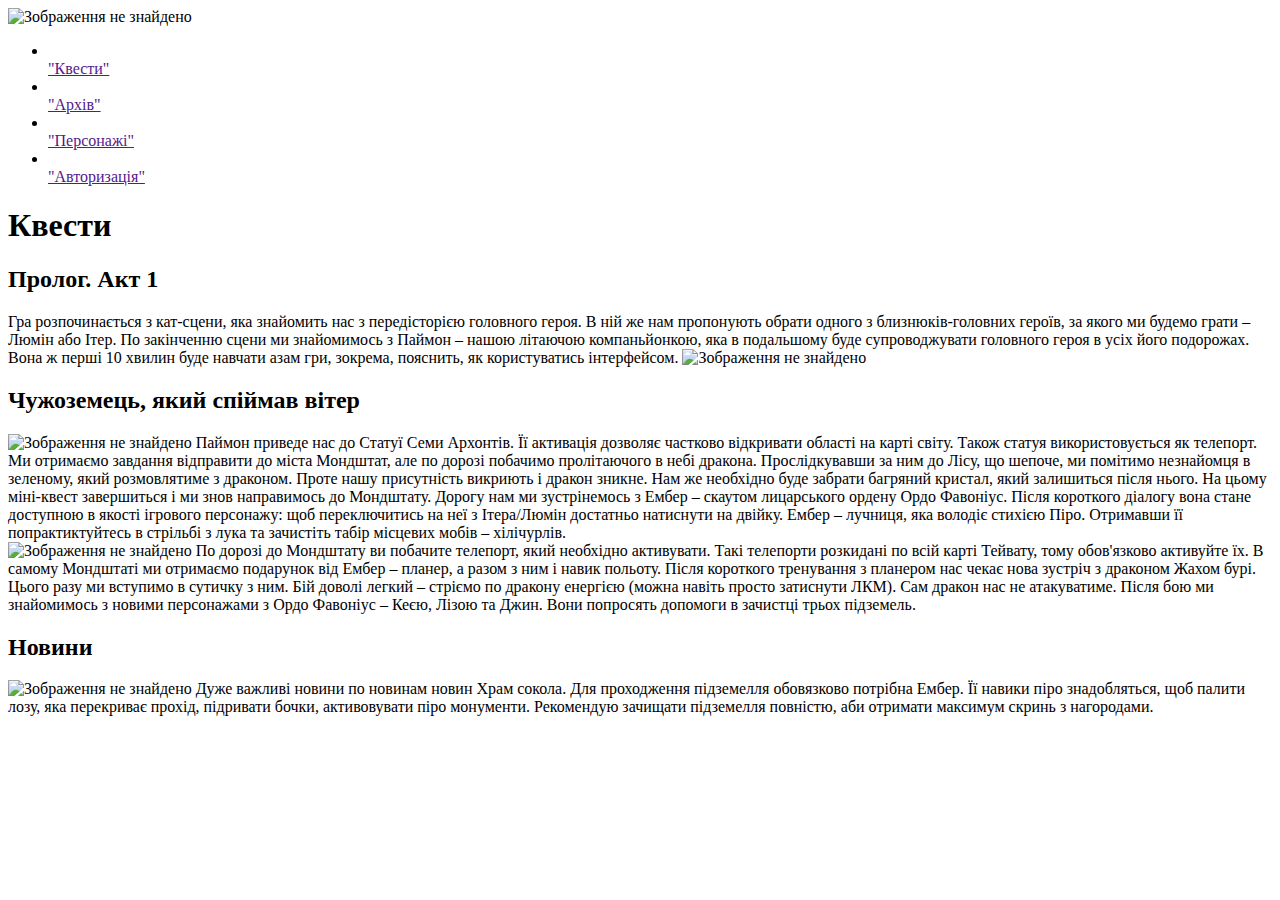
==== index.html @ c7857860 "Add files via upload" ====
<!DOCTYPE html>
<html lang="uk">
<head>
	<meta charset="UTF-8">
	<meta name="viewport" content="width=device-width, initial-scale=1.0">
	<link rel="stylesheet" type="text/css" href="/project/www/css/Genshin.css">
	<script src="https://cdnjs.cloudflare.com/ajax/libs/prefixfree/1.0.7/prefixfree.min.js"></script>
	<title>Document</title>
</head>
<body>
	<header>
		<img class="logo" src="/project/www/img/logo.png" alt="Зображення не знайдено">
		<div class="navigation">
		<ul>
			<li class="item1">
				<a href="">
				<i class="icons"></i><br>
				"Квести"
				</a>
			</li>
			<li class="item2"><a href="">
				<i class="icons"></i><br>
			"Архів"</a></li>
			<li class="item3"><a href="">
			<i class="icons"></i><br>"Персонажі"</a></li>
			<li class="item4"><a href="">
				<i class="icons"></i><br>"Авторизація"</a></li>
		</ul>
		</div>
	</header>
	<div class="global">
	<div class="content">
		<h1>Квести</h1>
		
		<article>
			<h2>Пролог. Акт 1</h2>
			Гра розпочинається з кат-сцени, яка знайомить нас з передісторією головного героя. В ній же нам пропонують обрати одного з близнюків-головних героїв, за якого ми будемо грати – Люмін або Ітер.
По закінченню сцени ми знайомимось з Паймон – нашою літаючою компаньйонкою, яка в подальшому буде супроводжувати головного героя в усіх його подорожах. Вона ж перші 10 хвилин буде навчати азам гри, зокрема, пояснить, як користуватись інтерфейсом. 
		<img src="/project/www/img/diluk.jpg"  class="screenshots"  alt="Зображення не знайдено" >
		</article>

		
		
		<article>
			<h2>Чужоземець, який спіймав вітер</h2>
<img src="/project/www/img/diluk.jpg"  class="screenshots"  alt="Зображення не знайдено">
			Паймон приведе нас до Статуї Семи Архонтів. Її активація дозволяє частково відкривати області на карті світу. Також статуя використовується як телепорт.
Ми отримаємо завдання відправити до міста Мондштат, але по дорозі побачимо пролітаючого в небі дракона. Прослідкувавши за ним до Лісу, що шепоче, ми помітимо незнайомця в зеленому, який розмовлятиме з драконом. Проте нашу присутність викриють і дракон зникне. Нам же необхідно буде забрати багряний кристал, який залишиться після нього. На цьому міні-квест завершиться і ми знов направимось до Мондштату.
Дорогу нам ми зустрінемось з Ембер – скаутом лицарського ордену Ордо Фавоніус. Після короткого діалогу вона стане доступною в якості ігрового персонажу: щоб переключитись на неї з Ітера/Люмін достатньо натиснути на двійку.
Ембер – лучниця, яка володіє стихією Піро. Отримавши її попрактиктуйтесь в стрільбі з лука та зачистіть табір місцевих мобів – хілічурлів.
<br>

<img src="/project/www/img/diluk.jpg"  class="screenshots"  alt="Зображення не знайдено">
	По дорозі до Мондштату ви побачите телепорт, який необхідно активувати. Такі телепорти розкидані по всій карті Тейвату, тому обов'язково активуйте їх.
В самому Мондштаті ми отримаємо подарунок від Ембер – планер, а разом з ним і навик польоту. Після короткого тренування з планером нас чекає нова зустріч з драконом Жахом бурі. Цього разу ми вступимо в сутичку з ним. Бій доволі легкий – стріємо по дракону енергією (можна навіть просто затиснути ЛКМ). Сам дракон нас не атакуватиме.
Після бою ми знайомимось з новими персонажами з Ордо Фавоніус – Кеєю, Лізою та Джин. Вони попросять допомоги в зачистці трьох підземель.</article>
	</div>
<aside>
	<div class="news">
		
		
		<article>
			<h2>Новини</h2>
		<img src="/project/www/img/diluk.jpg"  class="img_news"  alt="Зображення не знайдено">
		Дуже важливі новини по новинам новин
		Храм сокола. Для проходження підземелля обовязково потрібна Ембер. Її навики піро знадобляться, щоб палити лозу, яка перекриває прохід, підривати бочки, активовувати піро монументи. Рекомендую зачищати підземелля повністю, аби отримати максимум скринь з нагородами.</article>	

	</div>
</aside>
</div>
</body>
</html>
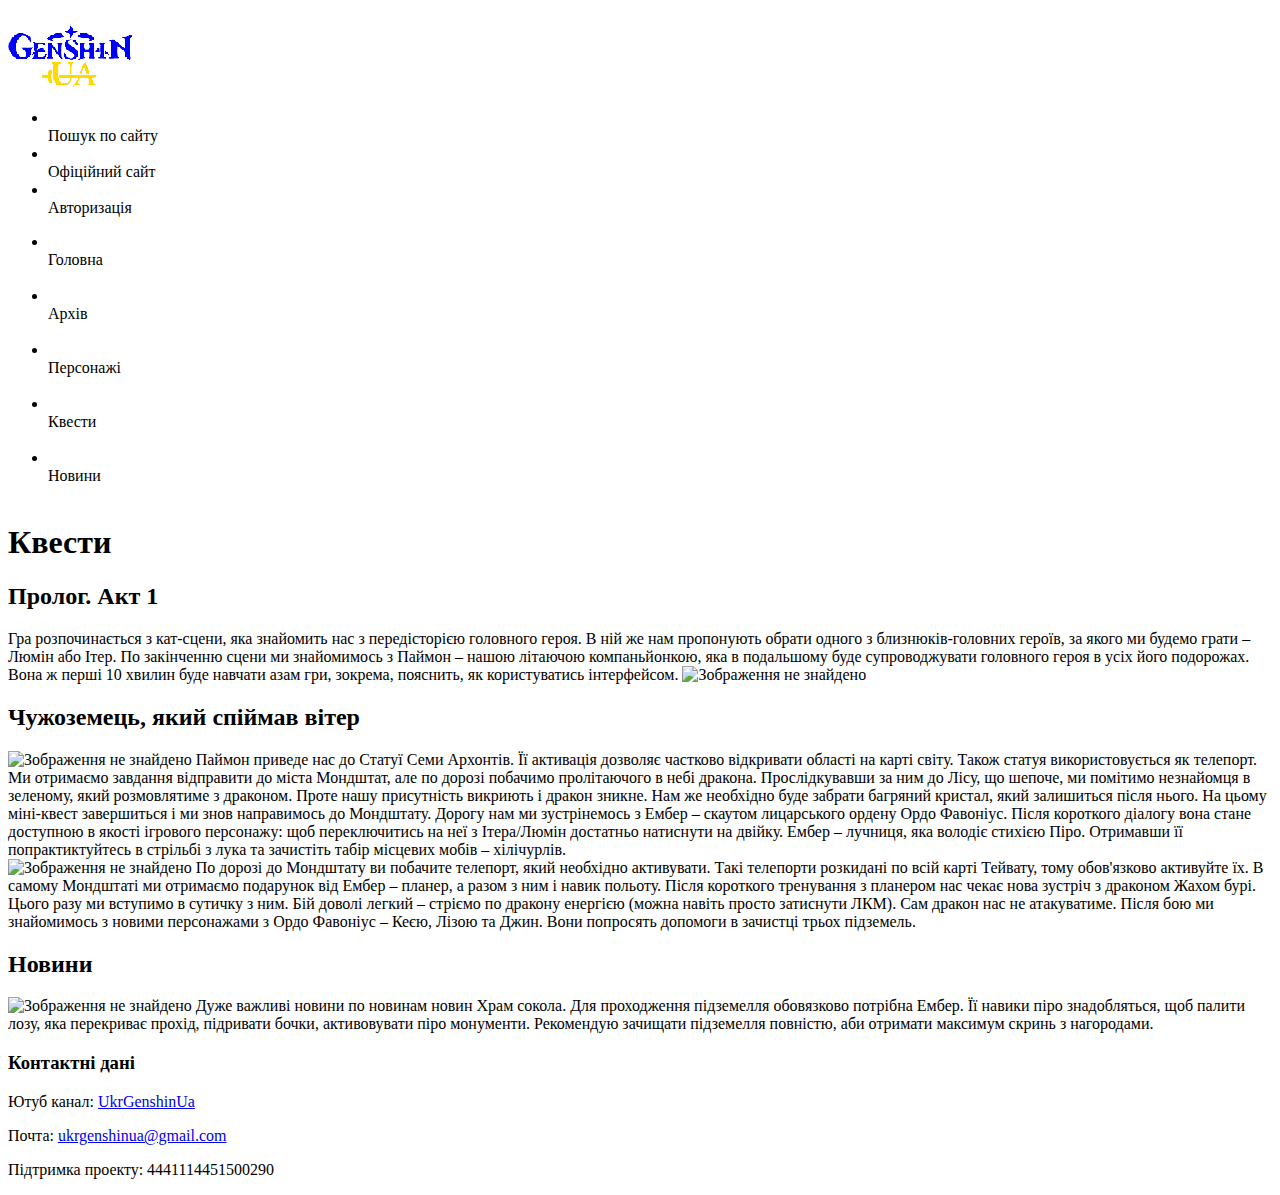
==== commit 2f7f520c: "Rename index2.html to index.html" ====
--- a/index.html
+++ b/index.html
@@ -1,41 +1,45 @@
 <!DOCTYPE html>
-<html lang="uk">
+<html lang="en">
 <head>
 	<meta charset="UTF-8">
 	<meta name="viewport" content="width=device-width, initial-scale=1.0">
-	<link rel="stylesheet" type="text/css" href="/project/www/css/Genshin.css">
-	<script src="https://cdnjs.cloudflare.com/ajax/libs/prefixfree/1.0.7/prefixfree.min.js"></script>
-	<title>Document</title>
+	<title>UkrGenshin</title>
+	<link rel="stylesheet" href="css/styles.css">
+	<link rel="shortcut icon" href="img/logo.png" type="image/png">
+<script src="https://ajax.googleapis.com/ajax/libs/jquery/3.6.0/jquery.min.js"></script>
+	  <script src="https://cdnjs.cloudflare.com/ajax/libs/jquery/2.2.2/jquery.min.js"></script>
 </head>
 <body>
 	<header>
-		<img class="logo" src="/project/www/img/logo.png" alt="Зображення не знайдено">
-		<div class="navigation">
-		<ul>
-			<li class="item1">
-				<a href="">
-				<i class="icons"></i><br>
-				"Квести"
-				</a>
-			</li>
-			<li class="item2"><a href="">
-				<i class="icons"></i><br>
-			"Архів"</a></li>
-			<li class="item3"><a href="">
-			<i class="icons"></i><br>"Персонажі"</a></li>
-			<li class="item4"><a href="">
-				<i class="icons"></i><br>"Авторизація"</a></li>
-		</ul>
-		</div>
+				<div class="nav-toggle"><span></span></div>
+				<div class="menu-toggle"></div>
+		<nav class="navigation">
+			<img class="logo" src="img/logo.png" alt="Img not found">
+			<ul class="navigation__ul" id="menu">
+				<li><i class="icon"></i><br>Пошук по сайту</li>
+				<li><i class="icon"></i><br>Офіційний сайт</li>
+				<li><i class="icon"></i><br>Авторизація</li>
+			</ul>
+
+		</nav>
 	</header>
 	<div class="global">
-	<div class="content">
-		<h1>Квести</h1>
+			
+				<ul id="main-menu">
+				<li><i class="icon"></i><br>Головна</li><br>
+				<li><i class="icon"></i><br>Архів</li><br>
+				<li><i class="icon"></i><br>Персонажі</li><br>
+				<li><i class="icon"></i><br>Квести</li><br>
+				<li><i class="icon"></i><br>Новини</li><br>
+			</ul>
+			
+	<main>
+<h1>Квести</h1>
 		
 		<article>
 			<h2>Пролог. Акт 1</h2>
 			Гра розпочинається з кат-сцени, яка знайомить нас з передісторією головного героя. В ній же нам пропонують обрати одного з близнюків-головних героїв, за якого ми будемо грати – Люмін або Ітер.
-По закінченню сцени ми знайомимось з Паймон – нашою літаючою компаньйонкою, яка в подальшому буде супроводжувати головного героя в усіх його подорожах. Вона ж перші 10 хвилин буде навчати азам гри, зокрема, пояснить, як користуватись інтерфейсом. 
+			По закінченню сцени ми знайомимось з Паймон – нашою літаючою компаньйонкою, яка в подальшому буде супроводжувати головного героя в усіх його подорожах. Вона ж перші 10 хвилин буде навчати азам гри, зокрема, пояснить, як користуватись інтерфейсом. 
 		<img src="/project/www/img/diluk.jpg"  class="screenshots"  alt="Зображення не знайдено" >
 		</article>
 
@@ -45,28 +49,69 @@
 			<h2>Чужоземець, який спіймав вітер</h2>
 <img src="/project/www/img/diluk.jpg"  class="screenshots"  alt="Зображення не знайдено">
 			Паймон приведе нас до Статуї Семи Архонтів. Її активація дозволяє частково відкривати області на карті світу. Також статуя використовується як телепорт.
-Ми отримаємо завдання відправити до міста Мондштат, але по дорозі побачимо пролітаючого в небі дракона. Прослідкувавши за ним до Лісу, що шепоче, ми помітимо незнайомця в зеленому, який розмовлятиме з драконом. Проте нашу присутність викриють і дракон зникне. Нам же необхідно буде забрати багряний кристал, який залишиться після нього. На цьому міні-квест завершиться і ми знов направимось до Мондштату.
-Дорогу нам ми зустрінемось з Ембер – скаутом лицарського ордену Ордо Фавоніус. Після короткого діалогу вона стане доступною в якості ігрового персонажу: щоб переключитись на неї з Ітера/Люмін достатньо натиснути на двійку.
-Ембер – лучниця, яка володіє стихією Піро. Отримавши її попрактиктуйтесь в стрільбі з лука та зачистіть табір місцевих мобів – хілічурлів.
+			Ми отримаємо завдання відправити до міста Мондштат, але по дорозі побачимо пролітаючого в небі дракона. Прослідкувавши за ним до Лісу, що шепоче, ми помітимо незнайомця в зеленому, який розмовлятиме з драконом. Проте нашу присутність викриють і дракон зникне. Нам же необхідно буде забрати багряний кристал, який залишиться після нього. На цьому міні-квест завершиться і ми знов направимось до Мондштату.
+			Дорогу нам ми зустрінемось з Ембер – скаутом лицарського ордену Ордо Фавоніус. Після короткого діалогу вона стане доступною в якості ігрового персонажу: щоб переключитись на неї з Ітера/Люмін достатньо натиснути на двійку.
+			Ембер – лучниця, яка володіє стихією Піро. Отримавши її попрактиктуйтесь в стрільбі з лука та зачистіть табір місцевих мобів – хілічурлів.
 <br>
 
 <img src="/project/www/img/diluk.jpg"  class="screenshots"  alt="Зображення не знайдено">
 	По дорозі до Мондштату ви побачите телепорт, який необхідно активувати. Такі телепорти розкидані по всій карті Тейвату, тому обов'язково активуйте їх.
 В самому Мондштаті ми отримаємо подарунок від Ембер – планер, а разом з ним і навик польоту. Після короткого тренування з планером нас чекає нова зустріч з драконом Жахом бурі. Цього разу ми вступимо в сутичку з ним. Бій доволі легкий – стріємо по дракону енергією (можна навіть просто затиснути ЛКМ). Сам дракон нас не атакуватиме.
 Після бою ми знайомимось з новими персонажами з Ордо Фавоніус – Кеєю, Лізою та Джин. Вони попросять допомоги в зачистці трьох підземель.</article>
-	</div>
-<aside>
-	<div class="news">
-		
-		
-		<article>
+	</main>
+
+	<aside>
+
+	<article>
 			<h2>Новини</h2>
 		<img src="/project/www/img/diluk.jpg"  class="img_news"  alt="Зображення не знайдено">
 		Дуже важливі новини по новинам новин
 		Храм сокола. Для проходження підземелля обовязково потрібна Ембер. Її навики піро знадобляться, щоб палити лозу, яка перекриває прохід, підривати бочки, активовувати піро монументи. Рекомендую зачищати підземелля повністю, аби отримати максимум скринь з нагородами.</article>	
+	</aside>
+	</div>
+	<footer>
+	<section>
+		<h3>Контактні дані</h3>
+		<p>Ютуб канал: <a href="https://www.youtube.com/channel/UCi50o-jJssOYdKTQMnXwYZg">UkrGenshinUa</a></p>
+		<p>Почта: <a href="mailto:ukrgenshinua@gmail.com">ukrgenshinua@gmail.com</a></p>
+		<p>Підтримка проекту: 4441114451500290</p>
+	</section>
+	</footer>
+<script>
+	$(function() {
+  $('.menu-toggle').click(function() {
+    $('#main-menu').slideToggle();
+  });
+});
 
-	</div>
-</aside>
-</div>
+	jQuery(($) => {
+
+    // menu 
+    const menu = $('#main-menu');
+    const menuBtn = $('.menu-toggle');
+
+    $(document).mouseup(function (e) {
+        console.log(e.target)
+        if (e.target.className === 'menu-toggle') {
+            menuBtn.addClass('is-active');
+            menu.stop().slideDown();
+        } else if (e.target.className === 'main-myButton is-active') {
+            menuBtn.removeClass('is-active');
+            menu.stop().slideUp();
+        } else if ((menu.has(e.target).length === 0) && (menuBtn.has(e.target).length === 0)) {
+            // if ($(window).width() < 768) { 
+                menuBtn.removeClass('is-active');
+                menu.stop().slideUp();
+            // } 
+        }
+    });
+
+});
+</script>
+	<script>
+document.querySelector('.nav-toggle').onclick = function(){
+document.querySelector('#menu').classList.toggle("active");
+}
+</script>
 </body>
-</html>+</html>
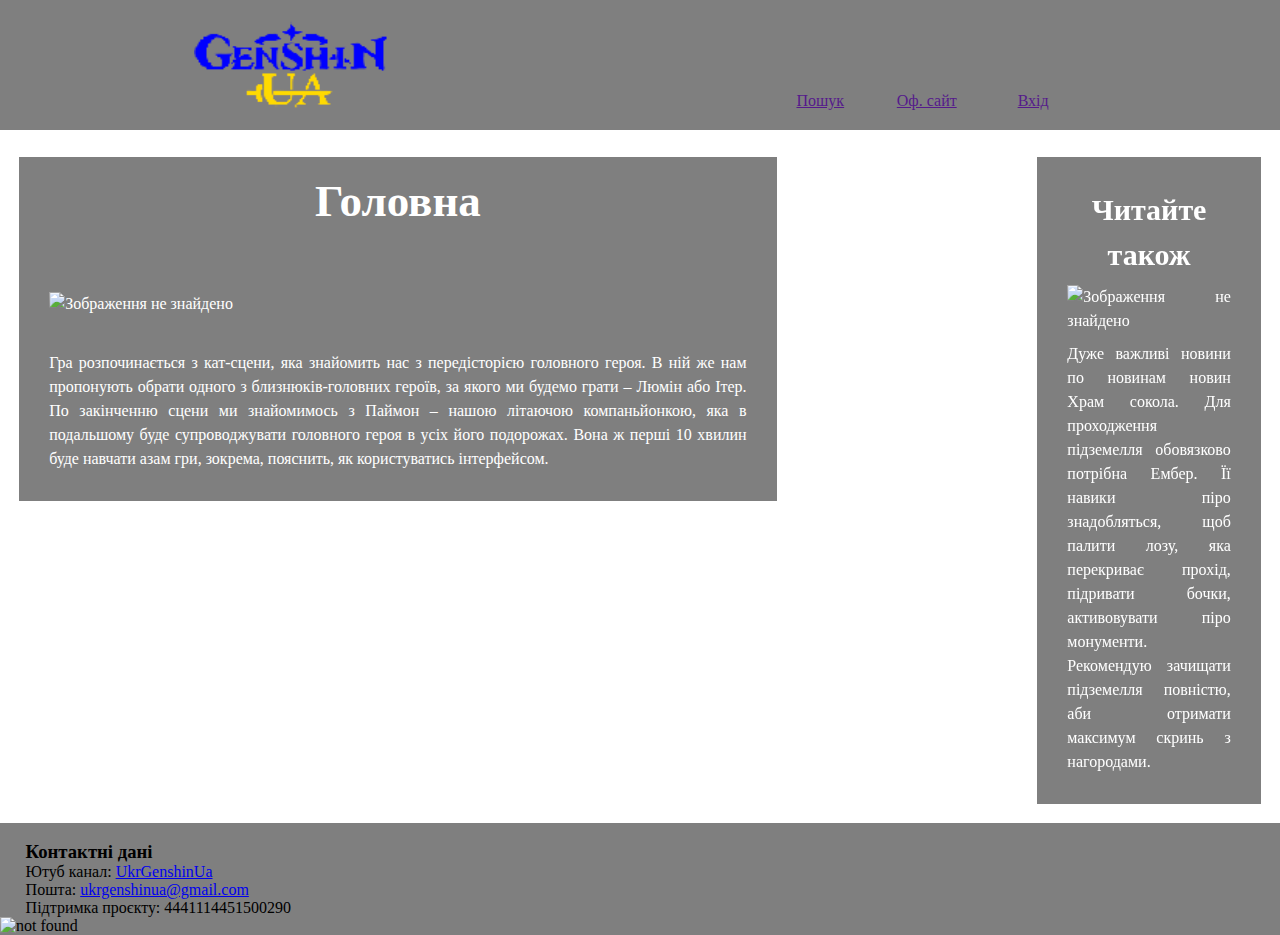
==== commit a948688e: "Add files via upload" ====
--- a/index.html
+++ b/index.html
@@ -1,13 +1,12 @@
 <!DOCTYPE html>
-<html lang="en">
+<html lang="uk">
 <head>
 	<meta charset="UTF-8">
 	<meta name="viewport" content="width=device-width, initial-scale=1.0">
 	<title>UkrGenshin</title>
 	<link rel="stylesheet" href="css/styles.css">
 	<link rel="shortcut icon" href="img/logo.png" type="image/png">
-<script src="https://ajax.googleapis.com/ajax/libs/jquery/3.6.0/jquery.min.js"></script>
-	  <script src="https://cdnjs.cloudflare.com/ajax/libs/jquery/2.2.2/jquery.min.js"></script>
+
 </head>
 <body>
 	<header>
@@ -16,9 +15,9 @@
 		<nav class="navigation">
 			<img class="logo" src="img/logo.png" alt="Img not found">
 			<ul class="navigation__ul" id="menu">
-				<li><i class="icon"></i><br>Пошук по сайту</li>
-				<li><i class="icon"></i><br>Офіційний сайт</li>
-				<li><i class="icon"></i><br>Авторизація</li>
+				<li><a href=""><i class="icon"></i><br>Вхід</a></li>				
+				<li><a href=""><i class="icon"></i><br>Оф. сайт</a></li>
+				<li><a href=""><i class="icon"></i><br>Пошук</a></li>
 			</ul>
 
 		</nav>
@@ -26,44 +25,30 @@
 	<div class="global">
 			
 				<ul id="main-menu">
-				<li><i class="icon"></i><br>Головна</li><br>
-				<li><i class="icon"></i><br>Архів</li><br>
-				<li><i class="icon"></i><br>Персонажі</li><br>
-				<li><i class="icon"></i><br>Квести</li><br>
-				<li><i class="icon"></i><br>Новини</li><br>
+				<li><a href="/project/www/index.html"><i class="icon"></i><br>Головна</a></li>
+				<li><a href="/project/www/archive.html"><i class="icon"></i><br>Архів</a></li>
+				<li><a href="/project/www/characters.html"><i class="icon"></i><br>Персонажі</a></li>
+				<li><a href="/project/www/quests.html"><i class="icon"></i><br>Квести</a></li>
+				<li><a href="/project/www/news.html"><i class="icon"></i><br>Новини</a></li>
 			</ul>
 			
 	<main>
-<h1>Квести</h1>
+		<br>
+<h1>Головна</h1>
 		
 		<article>
-			<h2>Пролог. Акт 1</h2>
+			<img src="/project/www/img/diluk.jpg"  class="screenshots"  alt="Зображення не знайдено" >
 			Гра розпочинається з кат-сцени, яка знайомить нас з передісторією головного героя. В ній же нам пропонують обрати одного з близнюків-головних героїв, за якого ми будемо грати – Люмін або Ітер.
 			По закінченню сцени ми знайомимось з Паймон – нашою літаючою компаньйонкою, яка в подальшому буде супроводжувати головного героя в усіх його подорожах. Вона ж перші 10 хвилин буде навчати азам гри, зокрема, пояснить, як користуватись інтерфейсом. 
-		<img src="/project/www/img/diluk.jpg"  class="screenshots"  alt="Зображення не знайдено" >
+		
 		</article>
 
-		
-		
-		<article>
-			<h2>Чужоземець, який спіймав вітер</h2>
-<img src="/project/www/img/diluk.jpg"  class="screenshots"  alt="Зображення не знайдено">
-			Паймон приведе нас до Статуї Семи Архонтів. Її активація дозволяє частково відкривати області на карті світу. Також статуя використовується як телепорт.
-			Ми отримаємо завдання відправити до міста Мондштат, але по дорозі побачимо пролітаючого в небі дракона. Прослідкувавши за ним до Лісу, що шепоче, ми помітимо незнайомця в зеленому, який розмовлятиме з драконом. Проте нашу присутність викриють і дракон зникне. Нам же необхідно буде забрати багряний кристал, який залишиться після нього. На цьому міні-квест завершиться і ми знов направимось до Мондштату.
-			Дорогу нам ми зустрінемось з Ембер – скаутом лицарського ордену Ордо Фавоніус. Після короткого діалогу вона стане доступною в якості ігрового персонажу: щоб переключитись на неї з Ітера/Люмін достатньо натиснути на двійку.
-			Ембер – лучниця, яка володіє стихією Піро. Отримавши її попрактиктуйтесь в стрільбі з лука та зачистіть табір місцевих мобів – хілічурлів.
-<br>
-
-<img src="/project/www/img/diluk.jpg"  class="screenshots"  alt="Зображення не знайдено">
-	По дорозі до Мондштату ви побачите телепорт, який необхідно активувати. Такі телепорти розкидані по всій карті Тейвату, тому обов'язково активуйте їх.
-В самому Мондштаті ми отримаємо подарунок від Ембер – планер, а разом з ним і навик польоту. Після короткого тренування з планером нас чекає нова зустріч з драконом Жахом бурі. Цього разу ми вступимо в сутичку з ним. Бій доволі легкий – стріємо по дракону енергією (можна навіть просто затиснути ЛКМ). Сам дракон нас не атакуватиме.
-Після бою ми знайомимось з новими персонажами з Ордо Фавоніус – Кеєю, Лізою та Джин. Вони попросять допомоги в зачистці трьох підземель.</article>
 	</main>
 
 	<aside>
 
 	<article>
-			<h2>Новини</h2>
+			<h2>Читайте також</h2>
 		<img src="/project/www/img/diluk.jpg"  class="img_news"  alt="Зображення не знайдено">
 		Дуже важливі новини по новинам новин
 		Храм сокола. Для проходження підземелля обовязково потрібна Ембер. Її навики піро знадобляться, щоб палити лозу, яка перекриває прохід, підривати бочки, активовувати піро монументи. Рекомендую зачищати підземелля повністю, аби отримати максимум скринь з нагородами.</article>	
@@ -71,42 +56,18 @@
 	</div>
 	<footer>
 	<section>
+		<br>
 		<h3>Контактні дані</h3>
 		<p>Ютуб канал: <a href="https://www.youtube.com/channel/UCi50o-jJssOYdKTQMnXwYZg">UkrGenshinUa</a></p>
-		<p>Почта: <a href="mailto:ukrgenshinua@gmail.com">ukrgenshinua@gmail.com</a></p>
-		<p>Підтримка проекту: 4441114451500290</p>
+		<p>Пошта: <a href="mailto:ukrgenshinua@gmail.com">ukrgenshinua@gmail.com</a></p>
+		<p>Підтримка проєкту: 4441114451500290</p>
 	</section>
+	<img src="/project/www/img/logo.png" alt="not found">
 	</footer>
-<script>
-	$(function() {
-  $('.menu-toggle').click(function() {
-    $('#main-menu').slideToggle();
-  });
-});
-
-	jQuery(($) => {
-
-    // menu 
-    const menu = $('#main-menu');
-    const menuBtn = $('.menu-toggle');
-
-    $(document).mouseup(function (e) {
-        console.log(e.target)
-        if (e.target.className === 'menu-toggle') {
-            menuBtn.addClass('is-active');
-            menu.stop().slideDown();
-        } else if (e.target.className === 'main-myButton is-active') {
-            menuBtn.removeClass('is-active');
-            menu.stop().slideUp();
-        } else if ((menu.has(e.target).length === 0) && (menuBtn.has(e.target).length === 0)) {
-            // if ($(window).width() < 768) { 
-                menuBtn.removeClass('is-active');
-                menu.stop().slideUp();
-            // } 
-        }
-    });
-
-});
+	<script>
+document.querySelector('.menu-toggle').onclick = function(){
+document.querySelector('#main-menu').classList.toggle("active");
+}
 </script>
 	<script>
 document.querySelector('.nav-toggle').onclick = function(){
@@ -114,4 +75,4 @@
 }
 </script>
 </body>
-</html>
+</html>--- a/css/styles.css
+++ b/css/styles.css
@@ -0,0 +1,256 @@
+@font-face {
+	font-family: Rubik-Regular;
+	src: url('/project/www/fonts/Rubik-Regular.ttf');
+}
+@font-face{
+	font-family: SourceSansPro-Regular;
+	src: url('/project/www/fonts/SourceSansPro-Regular.ttf');
+}
+ @font-face{
+	font-family:tahoma;
+	src: url('/project/www/fonts/tahoma.ttf/');
+}
+*,*:after,*:before {
+	box-sizing: border-box;
+	transition: .3s ease-in-out;
+	padding: 0;
+	margin: 0;
+}
+body {
+	background-image: url('/project/www/img/background.jpg');
+	background-size: cover;
+	background-repeat: no-repeat;
+	background-attachment: fixed;
+}
+header {
+	background: rgba(0, 0, 0, 0.5);
+	width: 100%;
+	height: 130px;
+	color: white;
+}
+.navigation {
+	margin: 0 auto;
+	width: 100%;
+	max-width: 960px;
+	padding: 0 15px;
+}
+.navigation__ul {
+	list-style: none;
+	padding-right: 2%;
+}
+.navigation__ul > li {
+	float: right;
+	text-align: center;
+	padding: 2%;
+}
+.logo {
+	float: left;
+	padding-left: 2%; 
+	padding-bottom: 3%;
+ 	height: 138px;
+ 	width: 213px;
+}
+.icon {
+	 width: 70px;
+ 	height: 70px;
+ 	display: inline-block;
+ 	background-image: url('/project/www/img/log_in.png');
+ 	background-size: cover;
+}
+article {
+	line-height: 1.5;
+	padding: 30px;
+	text-align: justify;
+}
+.global {
+display: inline-block;
+padding: 1.5%;
+float: right;
+}
+main {
+	color: white;
+	float: left;
+	width: 61%;
+	font-size: 16px;
+	background-color: rgba(0, 0, 0, 0.5);
+	font-family: SourceSansPro-Regular;
+
+}
+#main-menu{
+float: left;
+margin-right: 1.5%;
+width: 18%;
+list-style: none;
+background-color: rgba(0, 0, 0, 0.5);
+font-size: 24px;
+color: white;
+	position: sticky;
+	top: 0;
+	min-height: 0em;
+}
+	#main-menu li {
+		display: block;
+
+text-align: center;
+}
+
+.menu-toggle {
+   display: none;
+   position: relative;
+   float: left;
+   width: 40px;
+   height: 40px;
+   margin-top: 20px;
+   margin-left: 20px;
+   background: #EF5A42;
+   cursor: pointer;
+}
+h1::selection, h2::selection, h3::selection, p::selection, article::selection {
+	background-color: white;
+	color: black;
+}
+aside{
+	color: white;
+	float: right;
+	width: 18%;
+	font-size: 16px;
+	background-color: rgba(0, 0, 0, 0.5);
+	font-family: SourceSansPro-Regular;
+		position: sticky;
+	top: 0;
+	min-height: 0em;
+}
+.img_news {
+	width: 100%;
+	height: auto;
+	float: left;
+	padding-top: 5%;
+	padding-bottom: 5%;
+}
+.screenshots {
+	float: right;
+	width: 100%;
+	height: auto;
+	padding-top: 5%;
+	padding-bottom: 5%;
+}
+h1 {
+	text-align: center;
+	font-family: Rubik-Regular;
+	font-size:45px;}
+
+h2 {
+	font-size:30px;	
+	text-align: center;
+	font-family: Rubik-Regular;
+}
+footer {
+	float: left;
+	width: 100%;
+	background: rgba(0, 0, 0, 0.5);
+	font-family: SourceSansPro-Regular;
+}
+section {
+	margin-left: 2%;
+}
+@media (max-width: 768px) {
+main, aside {
+width: 100%;
+}
+.menu-toggle {
+	display: block;
+}
+	#main-menu {
+		max-height: 0;
+		background: rgba(15, 25, 50, 1.0);
+		float: none;
+		position: absolute;
+		overflow: hidden;
+		top: 80px;
+		right: 0;
+		left: 20px;
+		margin: 0;
+		padding: 0;
+		z-index: 3;
+		width: 200px;
+		color: white;
+		font-size: 24px;
+	}
+	#main-menu li {
+		display: block;
+		text-align: left;
+	
+		margin-left: 40px;
+
+}
+
+}
+
+.nav-toggle {
+   display: none;
+   position: relative;
+   float: right;
+   width: 40px;
+   height: 40px;
+   margin-top: 20px;
+   margin-right: 20px;
+   background: #EF5A42;
+   cursor: pointer;
+}
+.nav-toggle span {
+   display: block;
+   position: absolute;
+   top: 19px;
+   left: 8px;
+   right: 8px;
+   height: 2px;
+   background: white;
+}
+.nav-toggle span:before, .nav-toggle span:after {
+   content: "";
+   position: absolute;
+   display: block;
+   left: 0;
+   width: 100%;
+   height: 2px;
+   background: white;
+}
+.nav-toggle span:before {
+   top: -10px;
+}
+.nav-toggle span:after {
+   bottom: -10px;
+}
+#menu.active {
+   max-height: 150%;
+}
+@media (max-width: 570px){
+	.nav-toggle {
+		display: block;
+	}
+	#menu {
+		max-height: 0;
+		background: rgba(15, 25, 50, 1.0);
+		float: none;
+		position: absolute;
+		overflow: hidden;
+		top: 80px;
+		right: 0;
+		left: 0;
+		margin: 0;
+		padding: 0;
+		z-index: 3;
+		width: 100%;
+	}
+	#menu li {
+		display: block;
+		text-align: center;
+		margin-right: 0;
+	}
+}
+
+#main-menu {
+   max-height: 100%;
+   display: none;
+}
+	